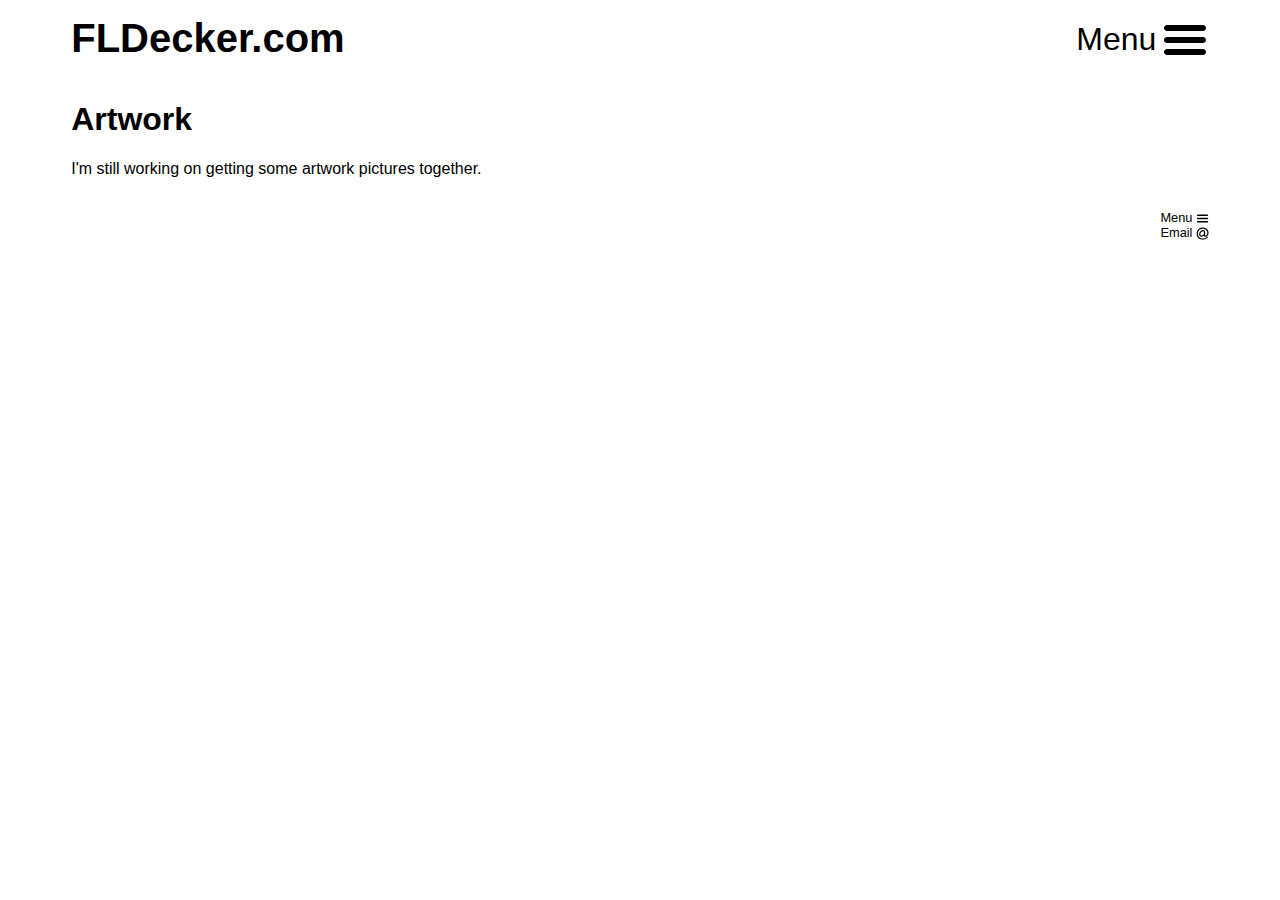
==== artwork/index.html @ 2e86e3b1 "Moved into individual folders for organization" ====
<!DOCTYPE html>
<html lang="en">
    <head>
        <meta charset="utf-8">
        <meta name="description" content="FLDecker.com contains information, pictures, and artwork for FL Decker who passed away June 27, 2020">
        <meta name="keywords" content="FL Decker, Frederick L Decker, Frederick Lee Decker, Rick Decker">
        <meta name="author" content="Jeffrey David Decker">
        <meta name="viewport" content="width=device-width, initial-scale=1.0">
        <title>FL Decker - Artwork</title>
        <link rel="stylesheet" href="/style.css">
    </head>
    <body>
        <div class="wrapper">
            <header class="main-header">
                <div class="header-grid">
                    <div class="header-title">FLDecker.com</div>
                    <div class="header-nav">
                        <a href="/nav/">
                            <span>Menu</span>
                            <img src="/menu.svg">
                        </a>
                    </div>
                </div>
            </header>
            <!-- End of header -->
            <content class="main-content">
                <h1>Artwork</h1>
                <p>I'm still working on getting some artwork pictures together.</p>
            </content>
            <!-- Start of footer -->
            <footer class="main-footer">
                <div>
                    <a href="/nav/">Menu <img src="/menu.svg"></a><br>
                    <a href="/contact/">Email <img src="/at.svg"></a>
                </div>
            </footer>
        </div>
    </body>
</html>
---- style.css ----
body {
    /* Use system font */
    font-family: -apple-system, BlinkMacSystemFont, 'Segoe UI', Roboto, Oxygen, Ubuntu, Cantarell, 'Open Sans', 'Helvetica Neue', sans-serif;
}

a:link,
a:visited,
a:link:active,
a:visited:active {
    color: blue;
}

a:link:active,
a:visited:active {
    background: lightblue;
}

img {
    max-width: 95%;
}

h1 {
    font-size: xx-large;
}

h2 {
    font-size: x-large;
}

/* Setting up grid display for the page */

.wrapper {
    margin: 1rem auto;
    width: 90%;
    max-width: 1200px;
    display: grid;
    grid-gap: 1rem;
    grid-template-columns: auto;
    grid-template-areas:
        "header"
        "main-content"
        "footer";
}

.main-header {
    grid-area: header;
}

.main-content {
    grid-area: main-content;
}

.main-nav {
    grid-area: nav;
}

/* Footer styles */
.main-footer {
    grid-area: footer;
    font-size: .8rem;
    text-align: right;
}

.main-footer img {
    height: .8rem;
    vertical-align: middle;
}

.main-footer a:link,
.main-footer a:visited,
.main-footer a:link:active,
.main-footer a:visited:active {
    color: black;
    text-decoration: none;
}

/* For display inside the header section */

.header-grid {
    display: grid;
    grid-template-columns: 1fr auto;
}

.header-title {
    font-size: 2.5rem;
    font-weight: bold;
}

.header-nav a:link,
.header-nav a:visited,
.header-nav a:link:active,
.header-nav a:visited:active {
    color: black;
    text-decoration: none;
}

.header-nav span {
    font-size: 2rem;
    vertical-align: middle;
    display: none;
}

.header-nav img {
    height: 3rem;
    vertical-align: middle;
}

/* For navigation page only */
.wrapper-nav {
    grid-template-areas:
        "header"
        "nav"
        "footer";
}

.obit-img {
    text-align: center;
    font-size: small;
}

@media (min-width: 600px) {
    /* show menu text when page width is big enough */
    .header-nav span {
        display: initial;
    }
}
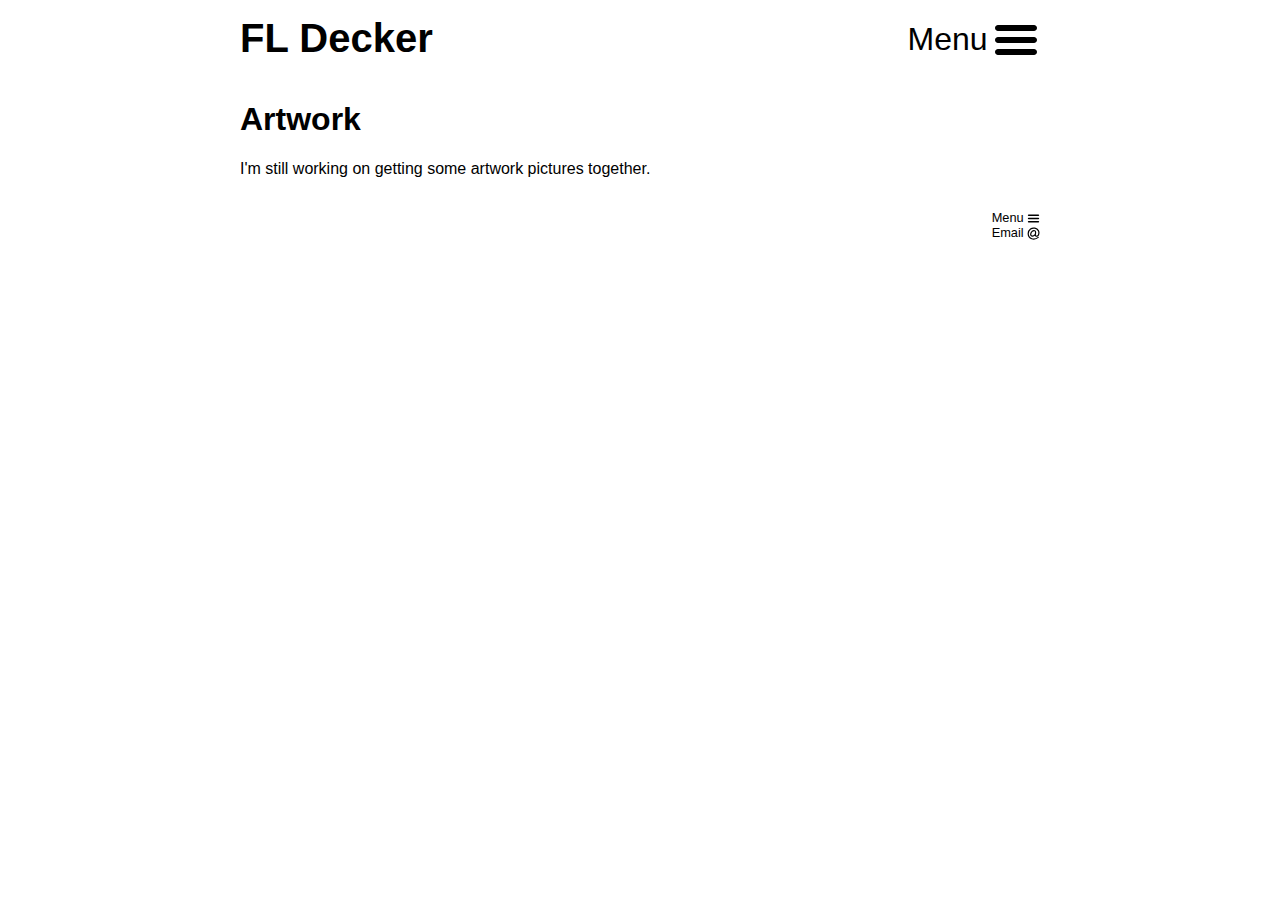
==== commit defc66f8: "Added Open Graph tags" ====
--- a/artwork/index.html
+++ b/artwork/index.html
@@ -2,18 +2,23 @@
 <html lang="en">
     <head>
         <meta charset="utf-8">
-        <meta name="description" content="FLDecker.com contains information, pictures, and artwork for FL Decker who passed away June 27, 2020">
+        <meta name="description" content="FL Decker was an accomplished painter, sculptor, and stained glass maker from Skagit Valley. He passed away June 27, 2020.">
         <meta name="keywords" content="FL Decker, Frederick L Decker, Frederick Lee Decker, Rick Decker">
         <meta name="author" content="Jeffrey David Decker">
         <meta name="viewport" content="width=device-width, initial-scale=1.0">
         <title>FL Decker - Artwork</title>
         <link rel="stylesheet" href="/style.css">
+        <!-- Open Graph metadata -->
+        <meta property="og:title" content="FL Decker Artwork">
+        <meta property="og:type" content="website">
+        <meta property="og:url" content="https://www.fldecker.com/artwork/">
+        <meta property="og:image" content="https://www.fldecker.com/photo by steve johnsen 1972 or 1973.jpg">
     </head>
     <body>
         <div class="wrapper">
             <header class="main-header">
                 <div class="header-grid">
-                    <div class="header-title">FLDecker.com</div>
+                    <div class="header-title">FL Decker</div>
                     <div class="header-nav">
                         <a href="/nav/">
                             <span>Menu</span>
--- a/style.css
+++ b/style.css
@@ -1,3 +1,4 @@
+/* General styles */
 body {
     /* Use system font */
     font-family: -apple-system, BlinkMacSystemFont, 'Segoe UI', Roboto, Oxygen, Ubuntu, Cantarell, 'Open Sans', 'Helvetica Neue', sans-serif;
@@ -15,10 +16,6 @@
     background: lightblue;
 }
 
-img {
-    max-width: 95%;
-}
-
 h1 {
     font-size: xx-large;
 }
@@ -27,12 +24,15 @@
     font-size: x-large;
 }
 
+li {
+    padding: .3em;
+}
+
 /* Setting up grid display for the page */
-
 .wrapper {
     margin: 1rem auto;
     width: 90%;
-    max-width: 1200px;
+    max-width: 800px;
     display: grid;
     grid-gap: 1rem;
     grid-template-columns: auto;
@@ -52,6 +52,7 @@
 
 .main-nav {
     grid-area: nav;
+    font-size: larger;
 }
 
 /* Footer styles */
@@ -75,15 +76,24 @@
 }
 
 /* For display inside the header section */
-
 .header-grid {
     display: grid;
     grid-template-columns: 1fr auto;
+    grid-template-areas:
+        "header-nav"
+        "header-title";
 }
 
 .header-title {
+    grid-area: header-title;
     font-size: 2.5rem;
     font-weight: bold;
+    text-align: left;
+}
+
+.header-nav {
+    grid-area: header-nav;
+    text-align: right;
 }
 
 .header-nav a:link,
@@ -113,14 +123,29 @@
         "footer";
 }
 
-.obit-img {
+/* Image caption */
+.img_cap {
     text-align: center;
     font-size: small;
 }
 
+.img_cap img {
+    max-width: 95%;
+    max-height: 95vh;
+}
+
+/* Media queries */
 @media (min-width: 600px) {
-    /* show menu text when page width is big enough */
+    /* Show menu text when page width is big enough */
     .header-nav span {
         display: initial;
     }
 }
+
+@media (min-width: 400px) {
+    /* Fix header once over 400px */
+    .header-grid {
+        grid-template-areas:
+            "header-title header-nav";
+    }
+}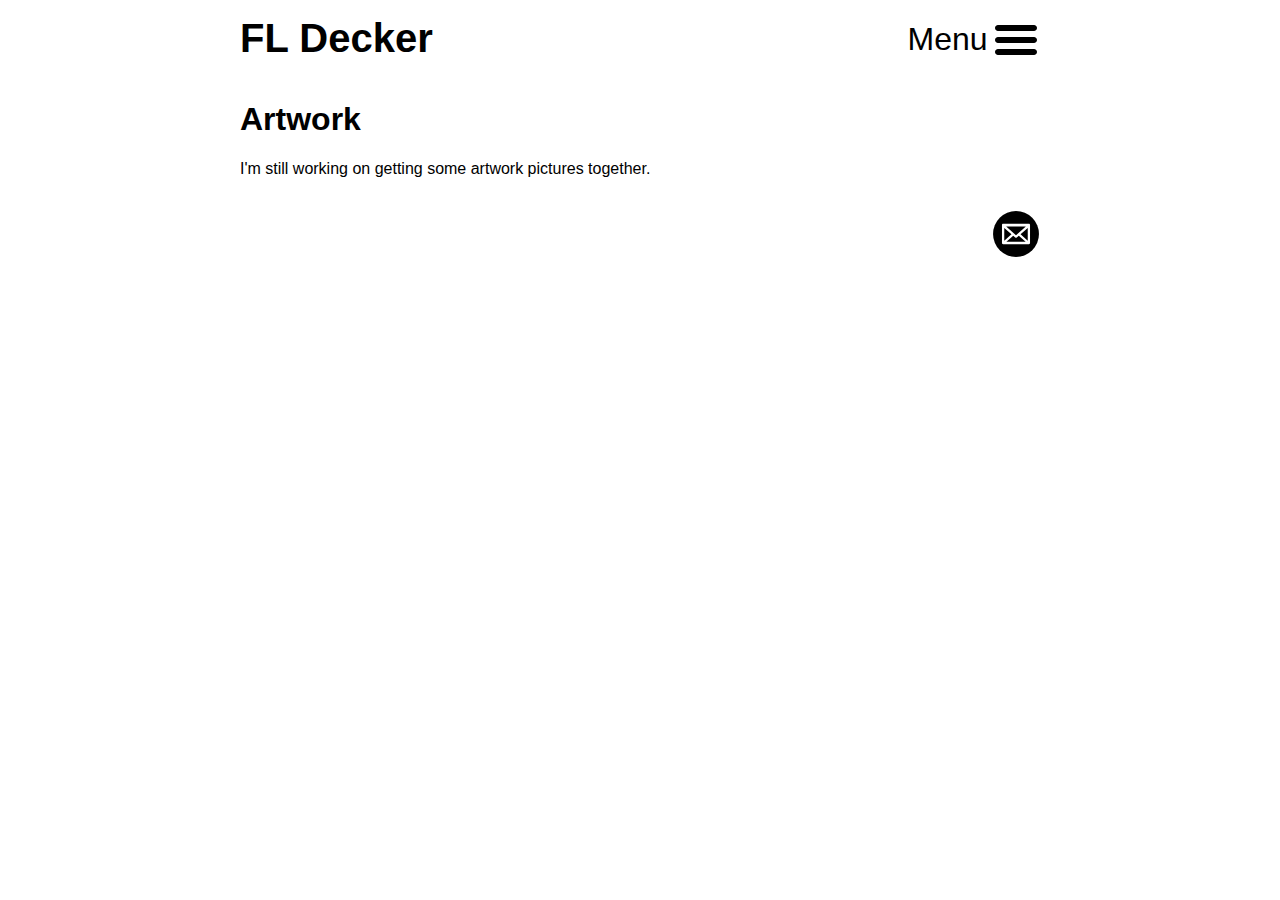
==== commit c31b412e: "Updated footer" ====
--- a/artwork/index.html
+++ b/artwork/index.html
@@ -13,6 +13,7 @@
         <meta property="og:type" content="website">
         <meta property="og:url" content="https://www.fldecker.com/artwork/">
         <meta property="og:image" content="https://www.fldecker.com/photo by steve johnsen 1972 or 1973.jpg">
+        <meta property="og:description" content="FL Decker was an accomplished painter, sculptor, and stained glass maker from Skagit Valley. He passed away June 27, 2020.">
     </head>
     <body>
         <div class="wrapper">
@@ -28,16 +29,13 @@
                 </div>
             </header>
             <!-- End of header -->
-            <content class="main-content">
+            <main id="main-content">
                 <h1>Artwork</h1>
                 <p>I'm still working on getting some artwork pictures together.</p>
-            </content>
+            </main>
             <!-- Start of footer -->
             <footer class="main-footer">
-                <div>
-                    <a href="/nav/">Menu <img src="/menu.svg"></a><br>
-                    <a href="/contact/">Email <img src="/at.svg"></a>
-                </div>
+                <a href="/contact/"><img src="/mail.svg" alt="Contact me"></a>
             </footer>
         </div>
     </body>
--- a/style.css
+++ b/style.css
@@ -58,12 +58,11 @@
 /* Footer styles */
 .main-footer {
     grid-area: footer;
-    font-size: .8rem;
     text-align: right;
 }
 
 .main-footer img {
-    height: .8rem;
+    height: 3rem;
     vertical-align: middle;
 }
 
@@ -115,14 +114,6 @@
     vertical-align: middle;
 }
 
-/* For navigation page only */
-.wrapper-nav {
-    grid-template-areas:
-        "header"
-        "nav"
-        "footer";
-}
-
 /* Image caption */
 .img_cap {
     text-align: center;
